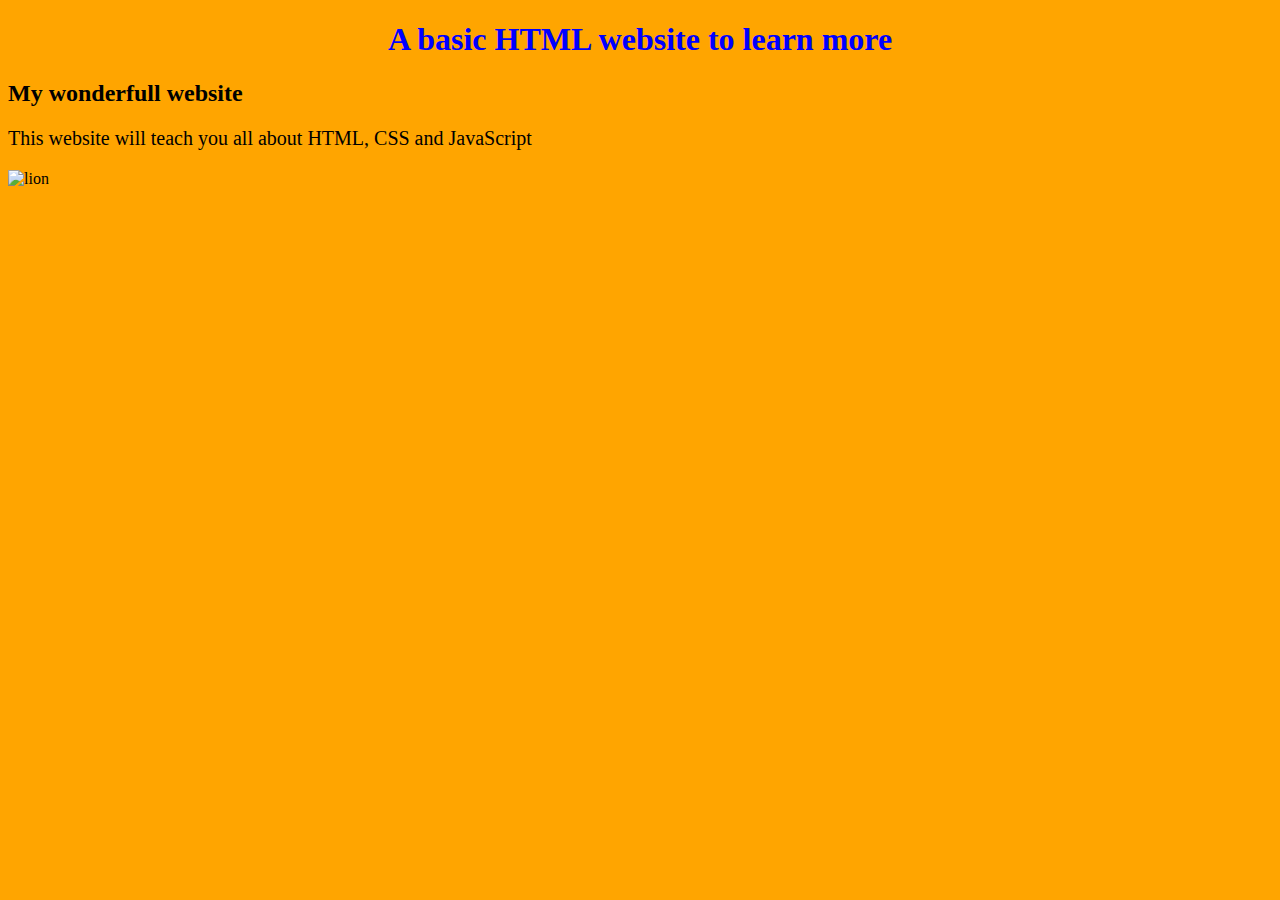
==== test-files/index.html @ bdbe4434 "changing to bootstrap files" ====
<!DOCTYPE html>
<html>

	<head>
				
				
			<title>UA92 Website 2021-2022</title>
			<link rel="stylesheet" href="styles.css">							   	
	<body>

		<centre><h1> A basic HTML website to learn more </h1> </center>

                 <h2> My wonderfull website </h2>         
		 <p>This website will teach you all about HTML, CSS and JavaScript</p>

		<img src="https://cdn.mos.cms.futurecdn.net/J9KeYkEZf4HHD5LRGf799N.jpg" alt="lion"width="200" height="200" >
	  
	</body>
</html>
---- test-files/styles.css ----
body {
	  background-color: orange;
  }

  h1 {
	    color: blue;
	      text-align: center;
      }

      p {
	        font-family: verdana;
		  font-size: 20px;
	  }
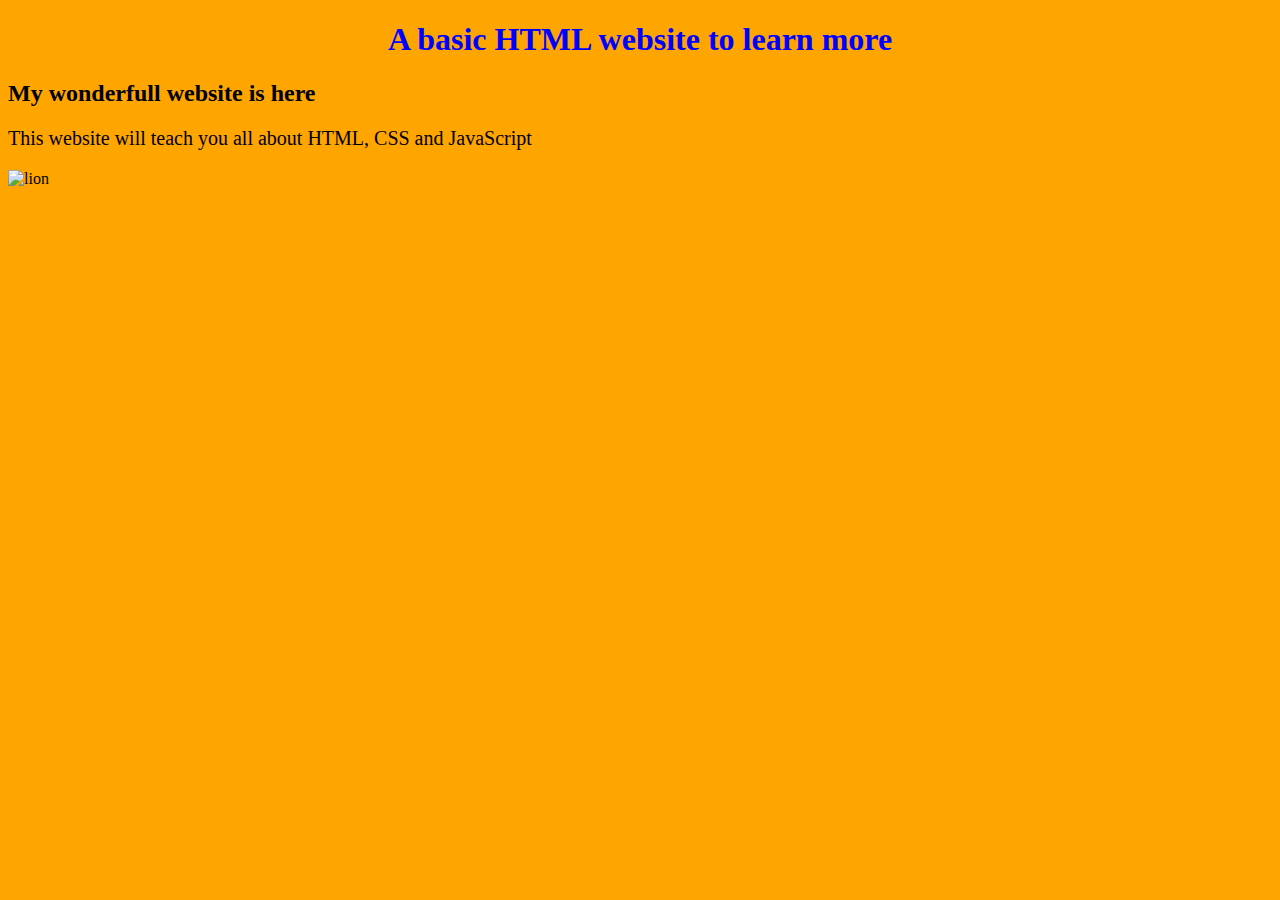
==== commit 4ccca2e4: "updating git repo for bootstrap" ====
--- a/test-files/index.html
+++ b/test-files/index.html
@@ -1,19 +1,30 @@
 <!DOCTYPE html>
 <html>
+	<head>
 
-	<head>
-				
-				
-			<title>UA92 Website 2021-2022</title>
-			<link rel="stylesheet" href="styles.css">							   	
+	
+	
+		<title>My first website at UA92 2021-2022</title>
+		<!Here's my link to my stylesheet for my website located in the webroot-->
+		<link rel="stylesheet" href="styles.css">
+	</head>
+
 	<body>
+<script> 
+// This is Java comment befor a line of code
+Math.min(5,10);
+		console.log("Hello World")
+        console.log(Math.random())
+		console.log(2)
+		console.log(false)
+</script>
 
-		<centre><h1> A basic HTML website to learn more </h1> </center>
+ 
+ 
+		<center><h1> A basic HTML website to learn more </h1> </center>
+		<h2> My wonderfull website is here</h2>
+		<p>This website will teach you all about HTML, CSS and JavaScript</p>
 
-                 <h2> My wonderfull website </h2>         
-		 <p>This website will teach you all about HTML, CSS and JavaScript</p>
-
-		<img src="https://cdn.mos.cms.futurecdn.net/J9KeYkEZf4HHD5LRGf799N.jpg" alt="lion"width="200" height="200" >
-	  
+		<img src="https://cdn.mos.cms.futurecdn.net/J9KeYkEZf4HHD5LRGf799N.jpg" alt="lion">
 	</body>
 </html>
--- a/test-files/styles.css
+++ b/test-files/styles.css
@@ -1,4 +1,6 @@
 
+
+/*Here's my stylesheet for my website */ 
 body {
 	  background-color: orange;
   }
